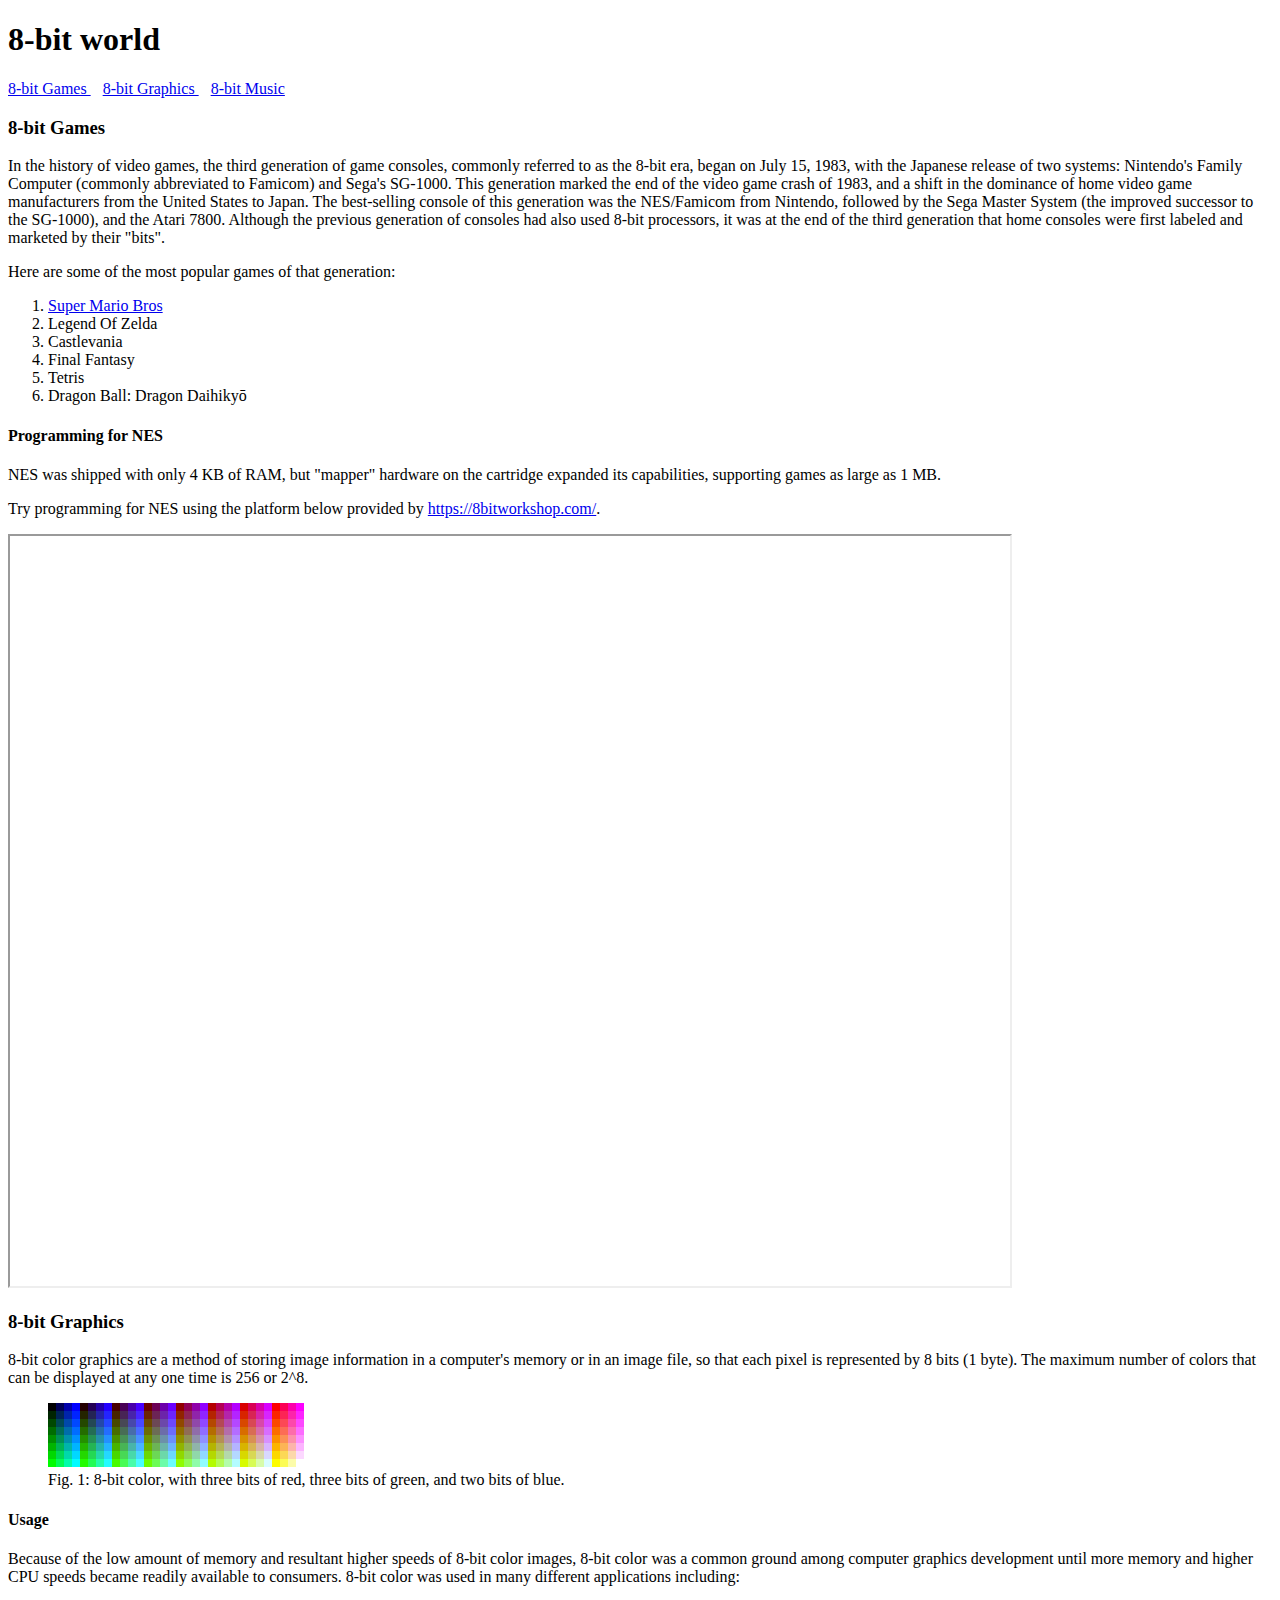
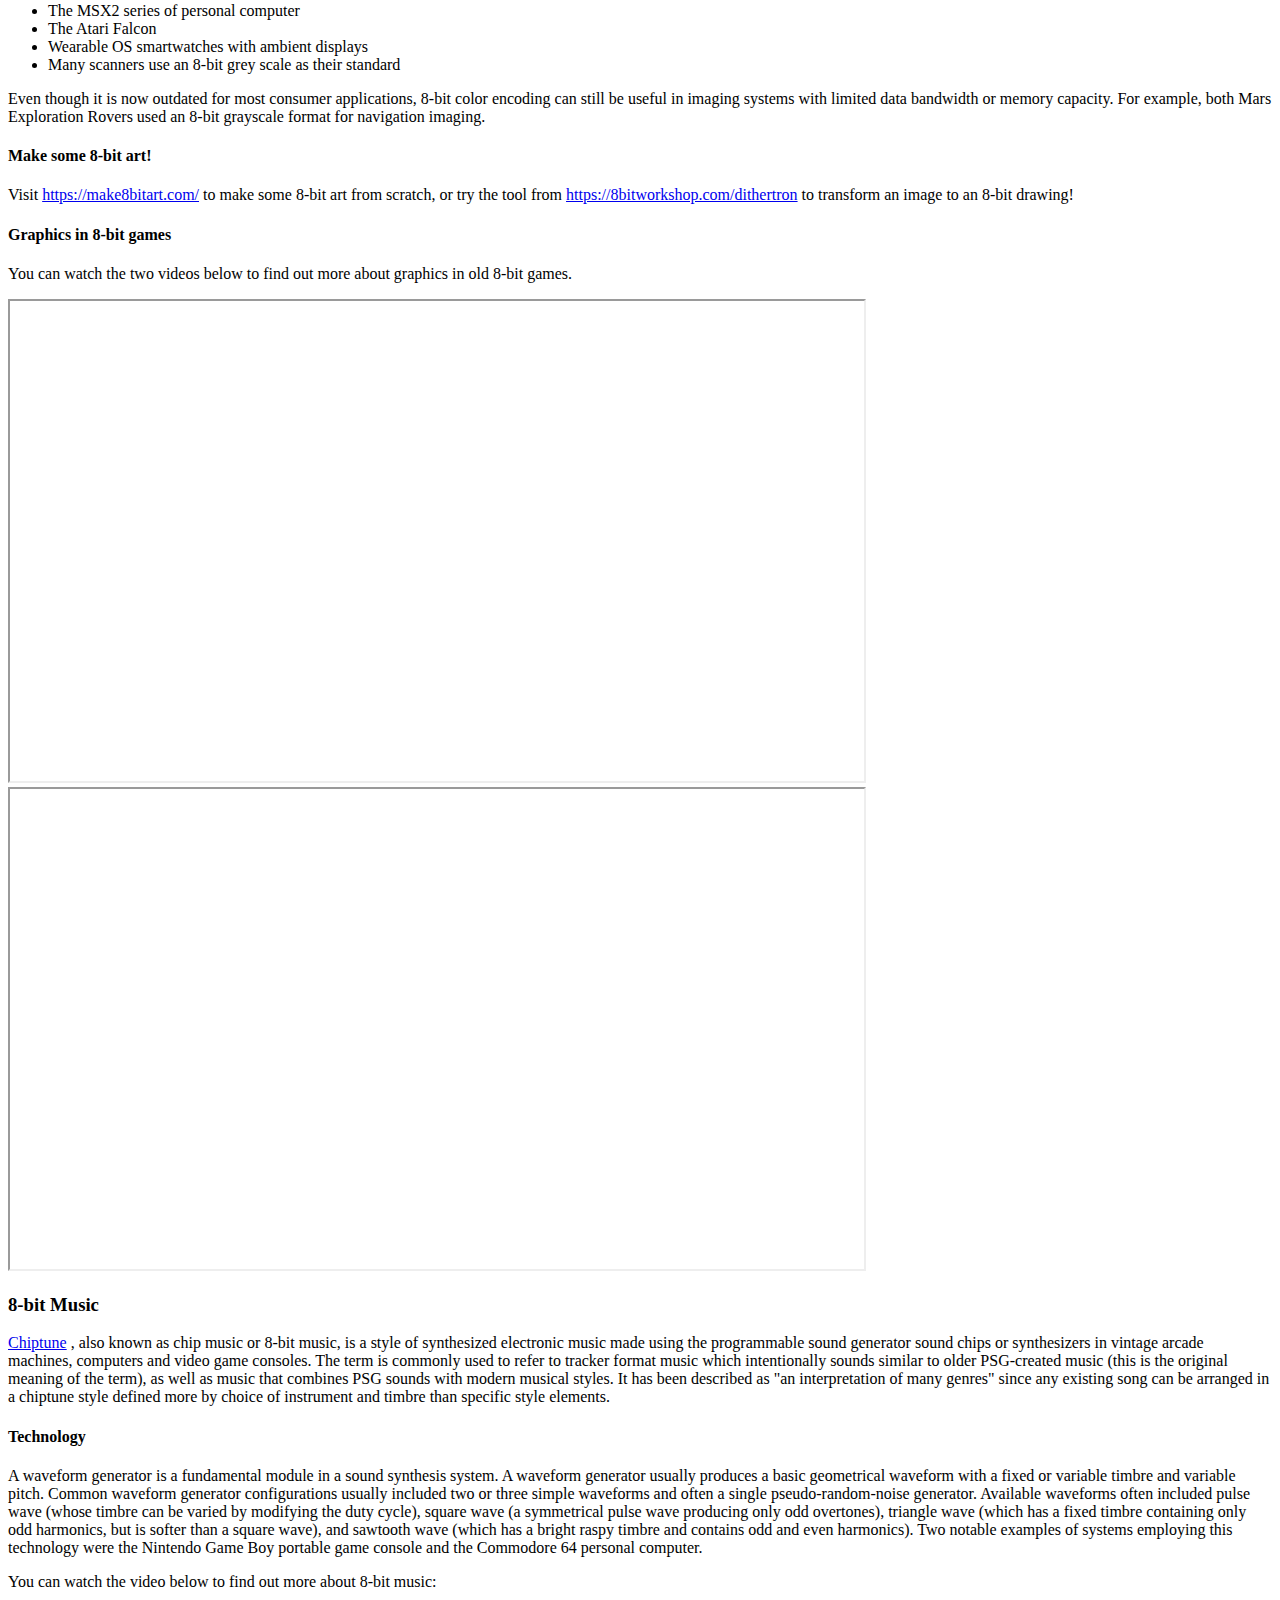
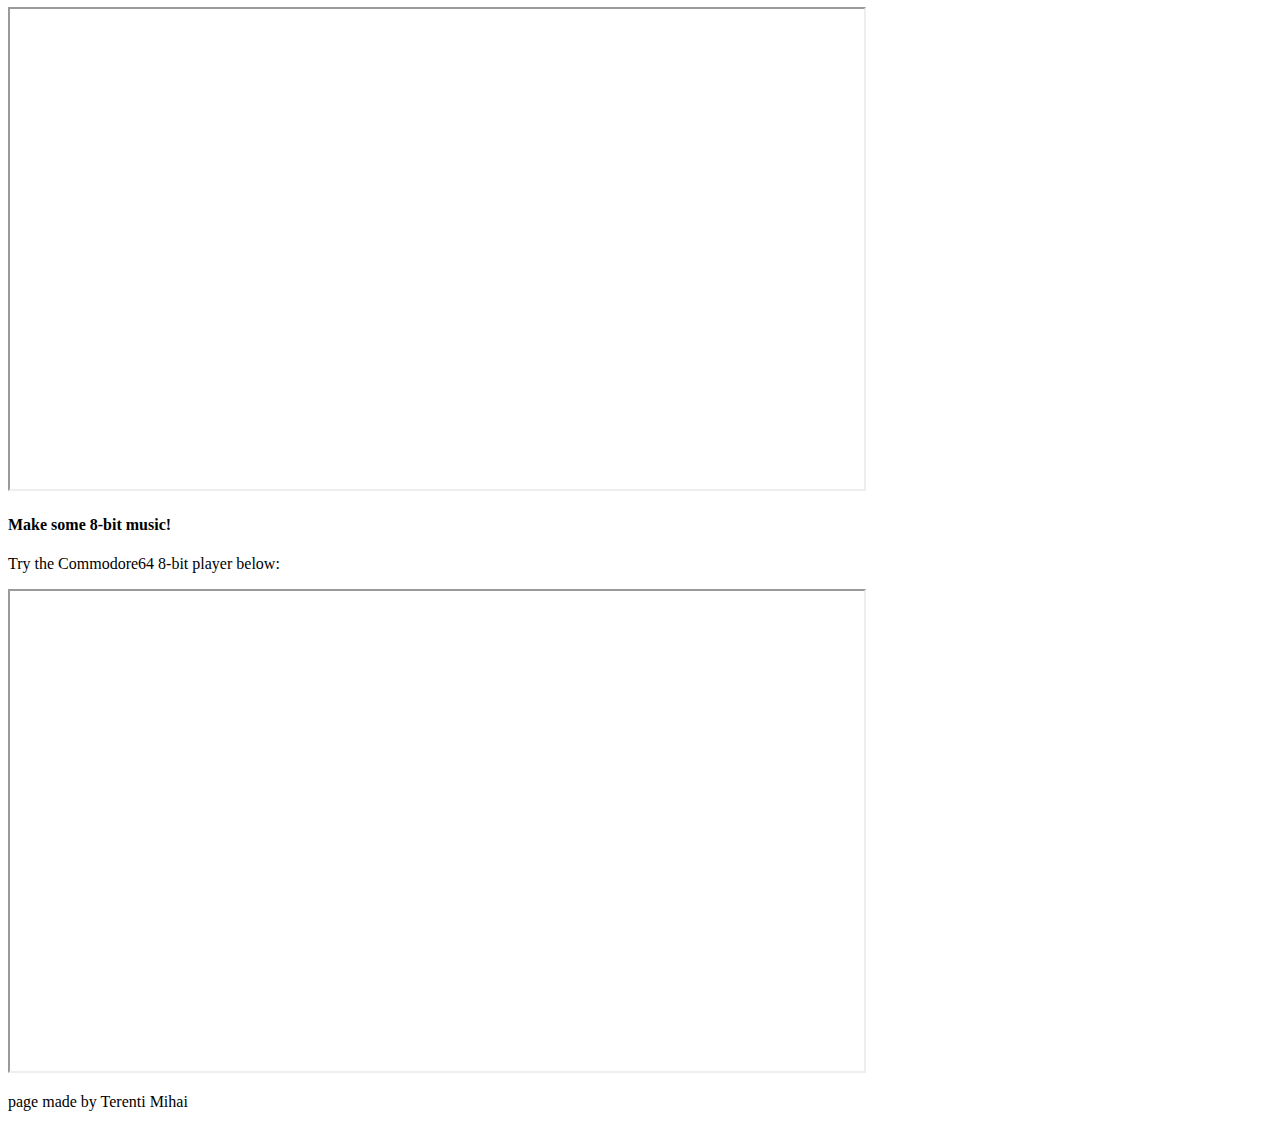
==== index.html @ e64e9618 "Test Commit" ====
<!DOCTYPE html>
<html> 
    <head>
        <title>
            Lab
        </title>
    </head>
    <body>
        <header>
            <h1>
                8-bit world
            </h1>        
                <a href="#games"> 
                    8-bit Games
                </a>        
                <span>
                    &ensp;
                </span>
                <a href="#graphics">
                    8-bit Graphics
                </a>      
                <span>
                    &ensp;
                </span>  
                <a href="#music">
                    8-bit Music
                </a>
        </header>
        <section>
            <article>
                <div id="=games">
                    <h3>
                        8-bit Games
                    </h3>
                </div>
                <p>
                    In the history of video games, the third generation of game consoles, commonly referred to as the 8-bit era, began on July 15, 1983, with the Japanese release of two systems: Nintendo's Family Computer (commonly abbreviated to Famicom) and Sega's SG-1000. This generation marked the end of the video game crash of 1983, and a shift in the dominance of home video game manufacturers from the United States to Japan. The best-selling console of this generation was the NES/Famicom from Nintendo, followed by the Sega Master System (the improved successor to the SG-1000), and the Atari 7800. Although the previous generation of consoles had also used 8-bit processors, it was at the end of the third generation that home consoles were first labeled and marketed by their "bits".
                </p>
                <p>
                    Here are some of the most popular games of that generation:
                </p>
                <ol>
                    <li>
                        <a href="mario.html">
                            Super Mario Bros
                        </a>
                    </li>
                    <li>
                        Legend Of Zelda
                    </li>
                    <li>
                        Castlevania
                    </li>
                    <li>
                        Final Fantasy
                    </li>
                    <li>
                        Tetris
                    </li>
                    <li>
                        Dragon Ball: Dragon Daihikyō
                    </li>
                </ol>
                <h4>
                    Programming for NES
                </h4>
                <p>
                    NES was shipped with only 4 KB of RAM, but "mapper" hardware on the cartridge expanded its capabilities, supporting games as large as 1 MB.
                </p>
                <p>
                    Try programming for NES using the platform below provided by <a href="https://8bitworkshop.com/v3.10.0/?platform=nes&file=hello.c">https://8bitworkshop.com/</a>.
                </p>
                <iframe src="https://8bitworkshop.com/v3.10.0/?platform=nes&file=hello.c" width="1000" height="750"></iframe>
            </article>
            <article>
                <div id="graphics">
                    <h3>
                        8-bit Graphics
                    </h3>
                </div>
                <p>
                    8-bit color graphics are a method of storing image information in a computer's memory or in an image file, so that each pixel is represented by 8 bits (1 byte). The maximum number of colors that can be displayed at any one time is 256 or 2^8.
                </p>
                <figure>
                    <img src="256colour.png" alt="lol?">
                    <figcaption>
                        Fig. 1: 8-bit color, with three bits of red, three bits of green, and two bits of blue.
                    </figcaption>
                </figure>
                <h4>
                    Usage
                </h4>
                <p>
                    Because of the low amount of memory and resultant higher speeds of 8-bit color images, 8-bit color was a common ground among computer graphics development until more memory and higher CPU speeds became readily available to consumers. 8-bit color was used in many different applications including:
                </p>
                <ul>
                    <li>
                        The MSX2 series of personal computer
                    </li>
                    <li>
                        The Atari Falcon
                    </li>
                    <li>
                        Wearable OS smartwatches with ambient displays
                    </li>
                    <li>
                        Many scanners use an 8-bit grey scale as their standard
                    </li>
                </ul>
                <p>
                    Even though it is now outdated for most consumer applications, 8-bit color encoding can still be useful in imaging systems with limited data bandwidth or memory capacity. For example, both Mars Exploration Rovers used an 8-bit grayscale format for navigation imaging.
                </p>
                <h4>
                    Make some 8-bit art!
                </h4>
                <p>
                    Visit <a href="https://make8bitart.com/">https://make8bitart.com/</a> to make some 8-bit art from scratch, or try the tool from <a href="https://8bitworkshop.com/dithertron">https://8bitworkshop.com/dithertron</a> to transform an image to an 8-bit drawing!
                </p>
                <h4>
                    Graphics in 8-bit games
                </h4>
                <p>
                    You can watch the two videos below to find out more about graphics in old 8-bit games.
                </p>
                <iframe src="https://www.youtube.com/embed/Tfh0ytz8S0k" width="854" height="480"></iframe>
                <br>
                <iframe src="https://www.youtube.com/embed/_rsycfDliZU" width="854" height="480"></iframe>
            </article>
            <article>
                <div id="music">
                    <h3>
                        8-bit Music
                    </h3>
                </div>
                <p>
                    <a href="https://en.wikipedia.org/wiki/Chiptune">Chiptune</a> , also known as chip music or 8-bit music, is a style of synthesized electronic music made using the programmable sound generator sound chips or synthesizers in vintage arcade machines, computers and video game consoles. The term is commonly used to refer to tracker format music which intentionally sounds similar to older PSG-created music (this is the original meaning of the term), as well as music that combines PSG sounds with modern musical styles. It has been described as "an interpretation of many genres" since any existing song can be arranged in a chiptune style defined more by choice of instrument and timbre than specific style elements.
                </p>
                <h4>
                    Technology
                </h4>
                <p>
                    A waveform generator is a fundamental module in a sound synthesis system. A waveform generator usually produces a basic geometrical waveform with a fixed or variable timbre and variable pitch. Common waveform generator configurations usually included two or three simple waveforms and often a single pseudo-random-noise generator. Available waveforms often included pulse wave (whose timbre can be varied by modifying the duty cycle), square wave (a symmetrical pulse wave producing only odd overtones), triangle wave (which has a fixed timbre containing only odd harmonics, but is softer than a square wave), and sawtooth wave (which has a bright raspy timbre and contains odd and even harmonics). Two notable examples of systems employing this technology were the Nintendo Game Boy portable game console and the Commodore 64 personal computer.
                </p>
                <p>
                    You can watch the video below to find out more about 8-bit music:
                </p>
                <iframe src="https://www.youtube.com/embed/q_3d1x2VPxk" width="854" height="480"></iframe>
                <h4>
                    Make some 8-bit music!
                </h4>
                <p>
                    Try the Commodore64 8-bit player below:
                </p>
                <iframe src="https://www.igorski.nl/application/websid/" width="854" height="480"></iframe>
            </article>
        </section>
        <footer>
            <p>
                page made by Terenti Mihai
            </p>
        </footer>
    </body>
</html>
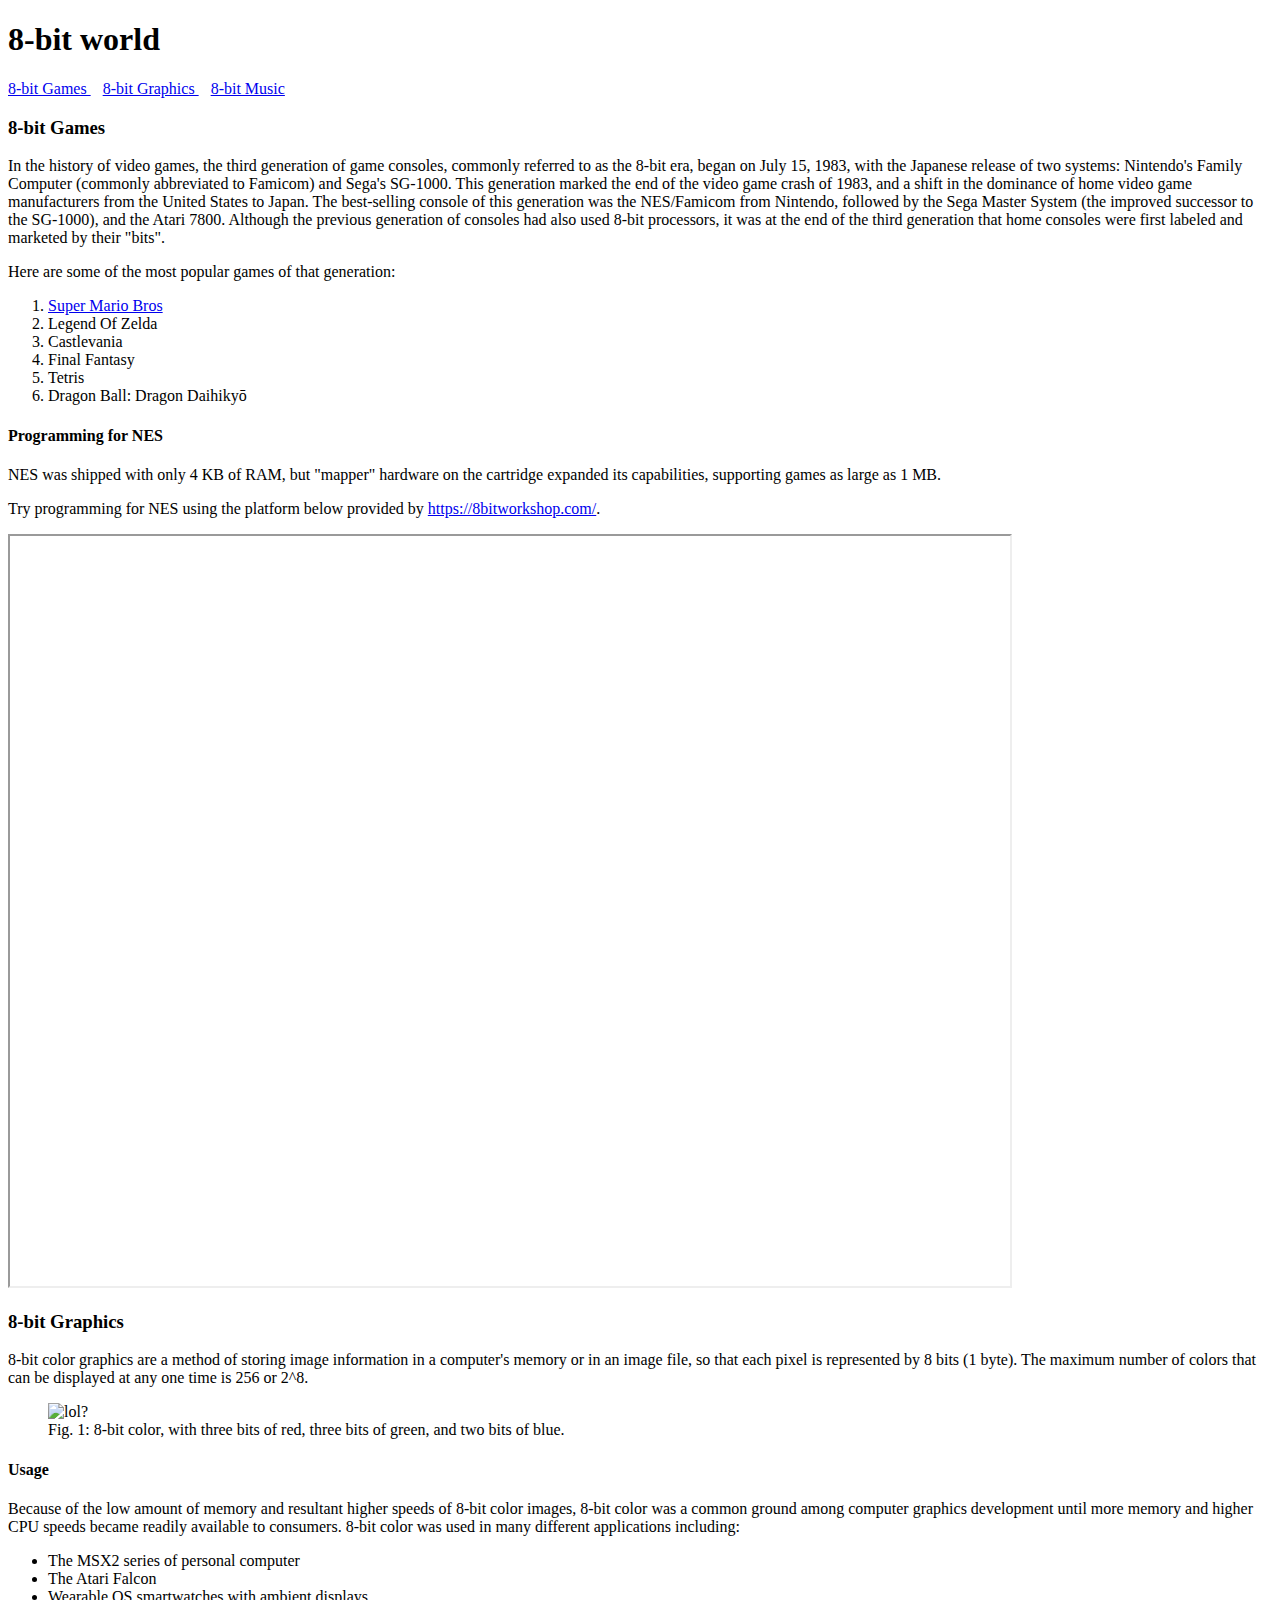
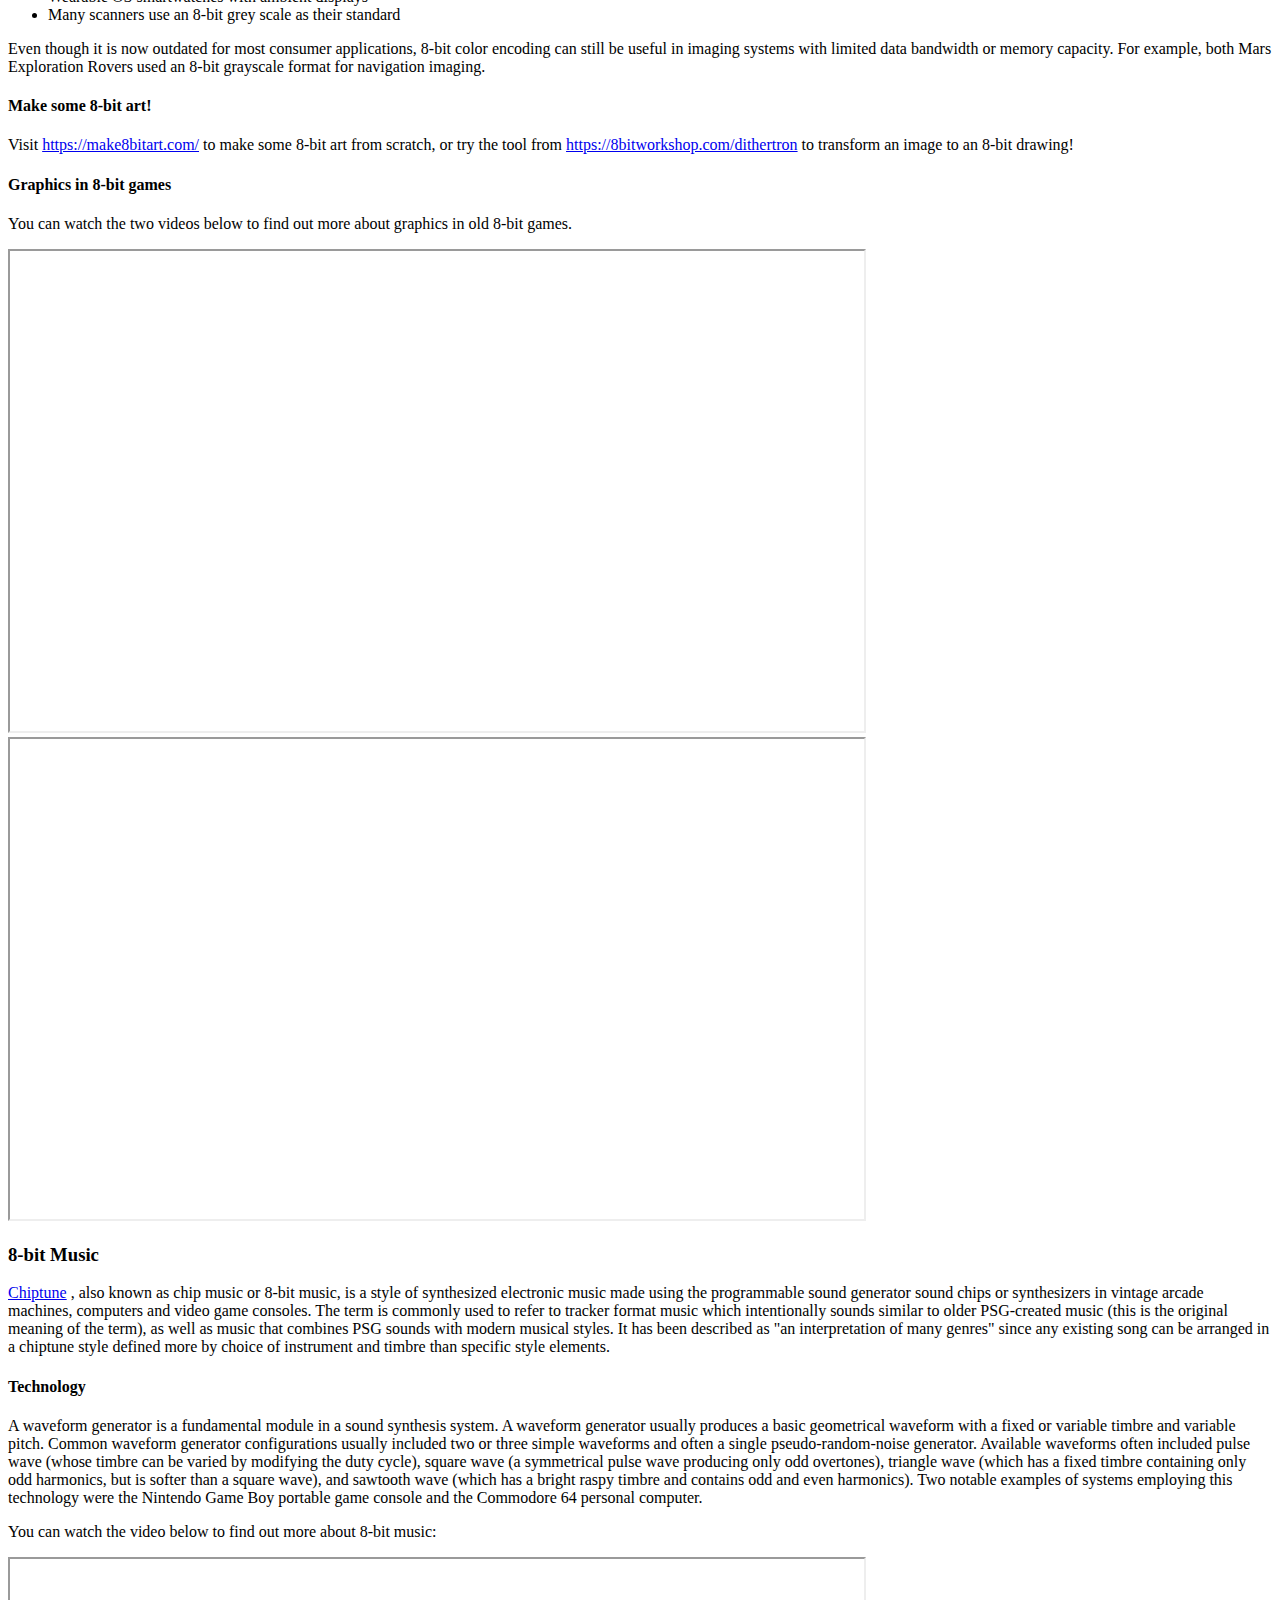
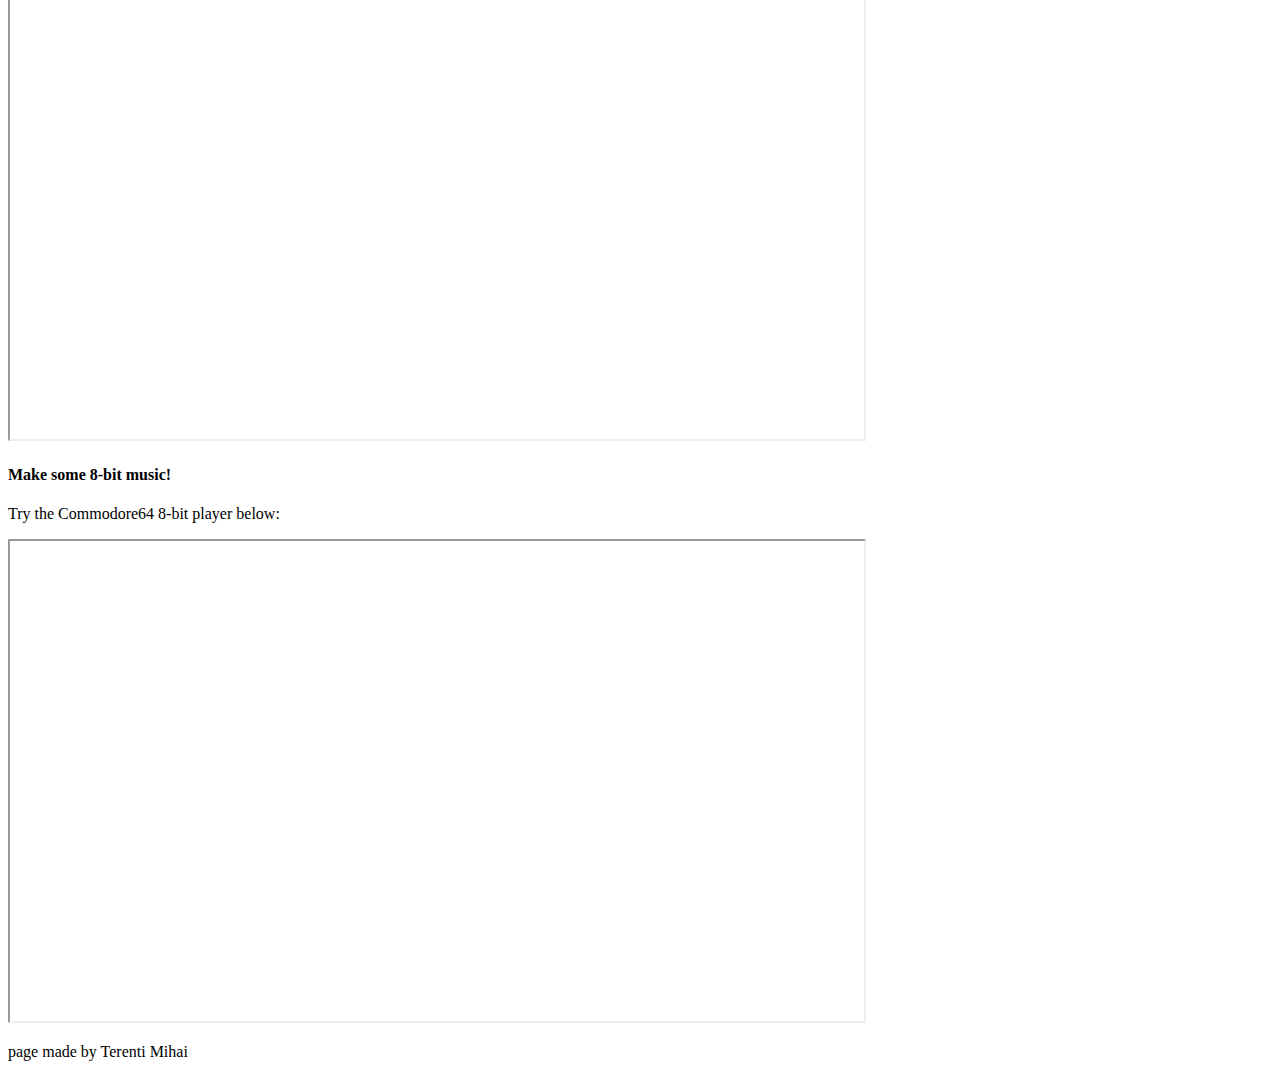
==== commit 192eb63f: "lb3" ====
--- a/index.html
+++ b/index.html
@@ -4,12 +4,20 @@
         <title>
             Lab
         </title>
+        <meta charset="utf-8">
+        <meta name="autor" content="Terenti Mihai">
+        <meta name="description" content="Lab Tehnici Web">
+        <meta name="keywords" content="mario">
+        <base href="file:///D:/Tehnici%20Web/P1/Lab-Tehnici-Web/index.html">
+        <link rel="stylesheet" href="style.css">
+        <link rel="icon" href="favicon.ico">
     </head>
     <body>
         <header>
             <h1>
                 8-bit world
-            </h1>        
+            </h1>
+            <nav>
                 <a href="#games"> 
                     8-bit Games
                 </a>        
@@ -25,135 +33,138 @@
                 <a href="#music">
                     8-bit Music
                 </a>
+            </nav>             
         </header>
-        <section>
-            <article>
-                <div id="=games">
-                    <h3>
-                        8-bit Games
-                    </h3>
-                </div>
-                <p>
-                    In the history of video games, the third generation of game consoles, commonly referred to as the 8-bit era, began on July 15, 1983, with the Japanese release of two systems: Nintendo's Family Computer (commonly abbreviated to Famicom) and Sega's SG-1000. This generation marked the end of the video game crash of 1983, and a shift in the dominance of home video game manufacturers from the United States to Japan. The best-selling console of this generation was the NES/Famicom from Nintendo, followed by the Sega Master System (the improved successor to the SG-1000), and the Atari 7800. Although the previous generation of consoles had also used 8-bit processors, it was at the end of the third generation that home consoles were first labeled and marketed by their "bits".
-                </p>
-                <p>
-                    Here are some of the most popular games of that generation:
-                </p>
-                <ol>
-                    <li>
-                        <a href="mario.html">
-                            Super Mario Bros
-                        </a>
-                    </li>
-                    <li>
-                        Legend Of Zelda
-                    </li>
-                    <li>
-                        Castlevania
-                    </li>
-                    <li>
-                        Final Fantasy
-                    </li>
-                    <li>
-                        Tetris
-                    </li>
-                    <li>
-                        Dragon Ball: Dragon Daihikyō
-                    </li>
-                </ol>
-                <h4>
-                    Programming for NES
-                </h4>
-                <p>
-                    NES was shipped with only 4 KB of RAM, but "mapper" hardware on the cartridge expanded its capabilities, supporting games as large as 1 MB.
-                </p>
-                <p>
-                    Try programming for NES using the platform below provided by <a href="https://8bitworkshop.com/v3.10.0/?platform=nes&file=hello.c">https://8bitworkshop.com/</a>.
-                </p>
-                <iframe src="https://8bitworkshop.com/v3.10.0/?platform=nes&file=hello.c" width="1000" height="750"></iframe>
-            </article>
-            <article>
-                <div id="graphics">
-                    <h3>
-                        8-bit Graphics
-                    </h3>
-                </div>
-                <p>
-                    8-bit color graphics are a method of storing image information in a computer's memory or in an image file, so that each pixel is represented by 8 bits (1 byte). The maximum number of colors that can be displayed at any one time is 256 or 2^8.
-                </p>
-                <figure>
-                    <img src="256colour.png" alt="lol?">
-                    <figcaption>
-                        Fig. 1: 8-bit color, with three bits of red, three bits of green, and two bits of blue.
-                    </figcaption>
-                </figure>
-                <h4>
-                    Usage
-                </h4>
-                <p>
-                    Because of the low amount of memory and resultant higher speeds of 8-bit color images, 8-bit color was a common ground among computer graphics development until more memory and higher CPU speeds became readily available to consumers. 8-bit color was used in many different applications including:
-                </p>
-                <ul>
-                    <li>
-                        The MSX2 series of personal computer
-                    </li>
-                    <li>
-                        The Atari Falcon
-                    </li>
-                    <li>
-                        Wearable OS smartwatches with ambient displays
-                    </li>
-                    <li>
-                        Many scanners use an 8-bit grey scale as their standard
-                    </li>
-                </ul>
-                <p>
-                    Even though it is now outdated for most consumer applications, 8-bit color encoding can still be useful in imaging systems with limited data bandwidth or memory capacity. For example, both Mars Exploration Rovers used an 8-bit grayscale format for navigation imaging.
-                </p>
-                <h4>
-                    Make some 8-bit art!
-                </h4>
-                <p>
-                    Visit <a href="https://make8bitart.com/">https://make8bitart.com/</a> to make some 8-bit art from scratch, or try the tool from <a href="https://8bitworkshop.com/dithertron">https://8bitworkshop.com/dithertron</a> to transform an image to an 8-bit drawing!
-                </p>
-                <h4>
-                    Graphics in 8-bit games
-                </h4>
-                <p>
-                    You can watch the two videos below to find out more about graphics in old 8-bit games.
-                </p>
-                <iframe src="https://www.youtube.com/embed/Tfh0ytz8S0k" width="854" height="480"></iframe>
-                <br>
-                <iframe src="https://www.youtube.com/embed/_rsycfDliZU" width="854" height="480"></iframe>
-            </article>
-            <article>
-                <div id="music">
-                    <h3>
-                        8-bit Music
-                    </h3>
-                </div>
-                <p>
-                    <a href="https://en.wikipedia.org/wiki/Chiptune">Chiptune</a> , also known as chip music or 8-bit music, is a style of synthesized electronic music made using the programmable sound generator sound chips or synthesizers in vintage arcade machines, computers and video game consoles. The term is commonly used to refer to tracker format music which intentionally sounds similar to older PSG-created music (this is the original meaning of the term), as well as music that combines PSG sounds with modern musical styles. It has been described as "an interpretation of many genres" since any existing song can be arranged in a chiptune style defined more by choice of instrument and timbre than specific style elements.
-                </p>
-                <h4>
-                    Technology
-                </h4>
-                <p>
-                    A waveform generator is a fundamental module in a sound synthesis system. A waveform generator usually produces a basic geometrical waveform with a fixed or variable timbre and variable pitch. Common waveform generator configurations usually included two or three simple waveforms and often a single pseudo-random-noise generator. Available waveforms often included pulse wave (whose timbre can be varied by modifying the duty cycle), square wave (a symmetrical pulse wave producing only odd overtones), triangle wave (which has a fixed timbre containing only odd harmonics, but is softer than a square wave), and sawtooth wave (which has a bright raspy timbre and contains odd and even harmonics). Two notable examples of systems employing this technology were the Nintendo Game Boy portable game console and the Commodore 64 personal computer.
-                </p>
-                <p>
-                    You can watch the video below to find out more about 8-bit music:
-                </p>
-                <iframe src="https://www.youtube.com/embed/q_3d1x2VPxk" width="854" height="480"></iframe>
-                <h4>
-                    Make some 8-bit music!
-                </h4>
-                <p>
-                    Try the Commodore64 8-bit player below:
-                </p>
-                <iframe src="https://www.igorski.nl/application/websid/" width="854" height="480"></iframe>
-            </article>
-        </section>
+        <main>
+            <section>
+                <article>
+                    <div id="=games">
+                        <h3>
+                            8-bit Games
+                        </h3>
+                    </div>
+                    <p>
+                        In the history of video games, the third generation of game consoles, commonly referred to as the 8-bit era, began on July 15, 1983, with the Japanese release of two systems: Nintendo's Family Computer (commonly abbreviated to Famicom) and Sega's SG-1000. This generation marked the end of the video game crash of 1983, and a shift in the dominance of home video game manufacturers from the United States to Japan. The best-selling console of this generation was the NES/Famicom from Nintendo, followed by the Sega Master System (the improved successor to the SG-1000), and the Atari 7800. Although the previous generation of consoles had also used 8-bit processors, it was at the end of the third generation that home consoles were first labeled and marketed by their "bits".
+                    </p>
+                    <p>
+                        Here are some of the most popular games of that generation:
+                    </p>
+                    <ol>
+                        <li>
+                            <a href="mario.html">
+                                Super Mario Bros
+                            </a>
+                        </li>
+                        <li>
+                            Legend Of Zelda
+                        </li>
+                        <li>
+                            Castlevania
+                        </li>
+                        <li>
+                            Final Fantasy
+                        </li>
+                        <li>
+                            Tetris
+                        </li>
+                        <li>
+                            Dragon Ball: Dragon Daihikyō
+                        </li>
+                    </ol>
+                    <h4>
+                        Programming for NES
+                    </h4>
+                    <p>
+                        NES was shipped with only 4 KB of RAM, but "mapper" hardware on the cartridge expanded its capabilities, supporting games as large as 1 MB.
+                    </p>
+                    <p>
+                        Try programming for NES using the platform below provided by <a href="https://8bitworkshop.com/v3.10.0/?platform=nes&file=hello.c">https://8bitworkshop.com/</a>.
+                    </p>
+                    <iframe src="https://8bitworkshop.com/v3.10.0/?platform=nes&file=hello.c" width="1000" height="750"></iframe>
+                </article>
+                <article>
+                    <div id="graphics">
+                        <h3>
+                            8-bit Graphics
+                        </h3>
+                    </div>
+                    <p>
+                        8-bit color graphics are a method of storing image information in a computer's memory or in an image file, so that each pixel is represented by 8 bits (1 byte). The maximum number of colors that can be displayed at any one time is 256 or 2^8.
+                    </p>
+                    <figure>
+                        <img src="256colour.png" alt="lol?">
+                        <figcaption>
+                            Fig. 1: 8-bit color, with three bits of red, three bits of green, and two bits of blue.
+                        </figcaption>
+                    </figure>
+                    <h4>
+                        Usage
+                    </h4>
+                    <p>
+                        Because of the low amount of memory and resultant higher speeds of 8-bit color images, 8-bit color was a common ground among computer graphics development until more memory and higher CPU speeds became readily available to consumers. 8-bit color was used in many different applications including:
+                    </p>
+                    <ul>
+                        <li>
+                            The MSX2 series of personal computer
+                        </li>
+                        <li>
+                            The Atari Falcon
+                        </li>
+                        <li>
+                            Wearable OS smartwatches with ambient displays
+                        </li>
+                        <li>
+                            Many scanners use an 8-bit grey scale as their standard
+                        </li>
+                    </ul>
+                    <p>
+                        Even though it is now outdated for most consumer applications, 8-bit color encoding can still be useful in imaging systems with limited data bandwidth or memory capacity. For example, both Mars Exploration Rovers used an 8-bit grayscale format for navigation imaging.
+                    </p>
+                    <h4>
+                        Make some 8-bit art!
+                    </h4>
+                    <p>
+                        Visit <a href="https://make8bitart.com/">https://make8bitart.com/</a> to make some 8-bit art from scratch, or try the tool from <a href="https://8bitworkshop.com/dithertron">https://8bitworkshop.com/dithertron</a> to transform an image to an 8-bit drawing!
+                    </p>
+                    <h4>
+                        Graphics in 8-bit games
+                    </h4>
+                    <p>
+                        You can watch the two videos below to find out more about graphics in old 8-bit games.
+                    </p>
+                    <iframe src="https://www.youtube.com/embed/Tfh0ytz8S0k" width="854" height="480"></iframe>
+                    <br>
+                    <iframe src="https://www.youtube.com/embed/_rsycfDliZU" width="854" height="480"></iframe>
+                </article>
+                <article>
+                    <div id="music">
+                        <h3>
+                            8-bit Music
+                        </h3>
+                    </div>
+                    <p>
+                        <a href="https://en.wikipedia.org/wiki/Chiptune">Chiptune</a> , also known as chip music or 8-bit music, is a style of synthesized electronic music made using the programmable sound generator sound chips or synthesizers in vintage arcade machines, computers and video game consoles. The term is commonly used to refer to tracker format music which intentionally sounds similar to older PSG-created music (this is the original meaning of the term), as well as music that combines PSG sounds with modern musical styles. It has been described as "an interpretation of many genres" since any existing song can be arranged in a chiptune style defined more by choice of instrument and timbre than specific style elements.
+                    </p>
+                    <h4>
+                        Technology
+                    </h4>
+                    <p>
+                        A waveform generator is a fundamental module in a sound synthesis system. A waveform generator usually produces a basic geometrical waveform with a fixed or variable timbre and variable pitch. Common waveform generator configurations usually included two or three simple waveforms and often a single pseudo-random-noise generator. Available waveforms often included pulse wave (whose timbre can be varied by modifying the duty cycle), square wave (a symmetrical pulse wave producing only odd overtones), triangle wave (which has a fixed timbre containing only odd harmonics, but is softer than a square wave), and sawtooth wave (which has a bright raspy timbre and contains odd and even harmonics). Two notable examples of systems employing this technology were the Nintendo Game Boy portable game console and the Commodore 64 personal computer.
+                    </p>
+                    <p>
+                        You can watch the video below to find out more about 8-bit music:
+                    </p>
+                    <iframe src="https://www.youtube.com/embed/q_3d1x2VPxk" width="854" height="480"></iframe>
+                    <h4>
+                        Make some 8-bit music!
+                    </h4>
+                    <p>
+                        Try the Commodore64 8-bit player below:
+                    </p>
+                    <iframe src="https://www.igorski.nl/application/websid/" width="854" height="480"></iframe>
+                </article>
+            </section>
+        </main>
         <footer>
             <p>
                 page made by Terenti Mihai
--- a/style.css
+++ b/style.css
@@ -0,0 +1,57 @@
+@font-face {
+    font-family: mcFont;
+    src: url(font.ttf);
+}
+header {
+    background-color: rgb(248, 180, 180);
+    padding: 10px;
+    border: double red;
+    margin: 20px 10px;
+    width: 98%;
+    height: 100%;
+    font-size: x-large;
+    color: powderblue;
+    font-family: mcFont;
+    text-align: center;
+    text-shadow: -2px 5px 2px gray;
+}
+main {
+    background-color: #ffd4d4;
+    padding: 10px;
+    border: dotted pink;
+    margin: 20px 10px;
+    width: 98%;
+    height: 100%;
+    font-family: mcFont;
+}
+footer {
+    background-color: #f4d9fc;
+    padding: 5px;
+    border: dashed purple;
+    margin: 20px 10px;
+    width: 98%;
+    height: 100%;
+    font-size: small;
+    font-family: mcFont;
+}
+header a {
+    color:rgb(127, 119, 252);
+    text-shadow: none;
+}
+main a {
+    color:rgb(56, 42, 250);
+    font-size: large;
+    text-decoration: none;
+}
+header nav {
+    letter-spacing: 0.5px;
+}
+main h1, h2, h3, h4, h5, h6 {
+    text-decoration: underline;
+}
+main ol {
+    text-indent: 1em;
+}
+main iframe {
+    padding: 10px;
+}